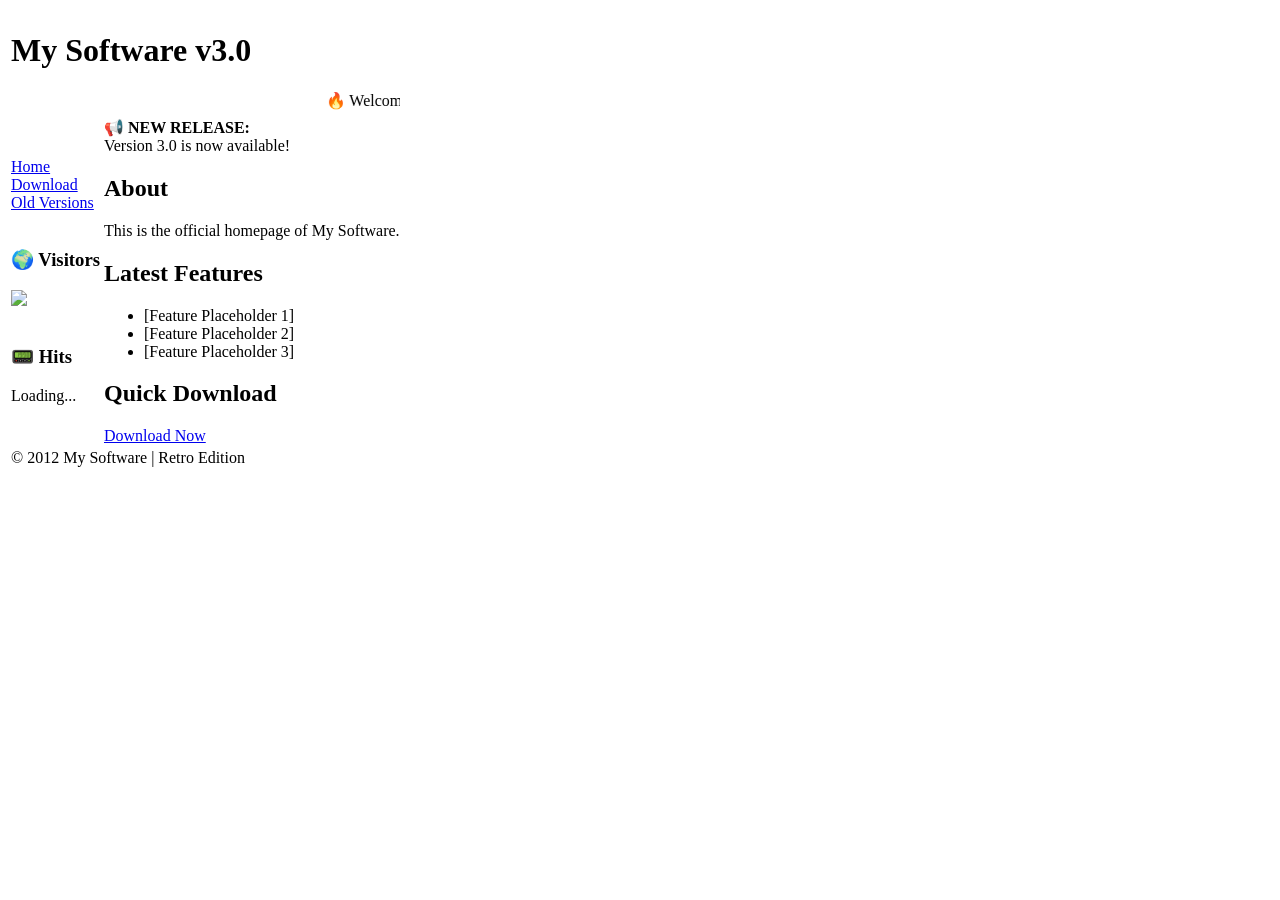
==== src/index.html @ 3d1a4240 "Create index.html" ====
<!DOCTYPE html>
<html>
<head>
    <title>My Software - Home</title>
    <link rel="stylesheet" href="style.css">
</head>

<body>

<table class="layout">
<tr>
<td colspan="2" class="header">
    <h1>My Software v3.0</h1>
    <marquee>🔥 Welcome to the Official Website 🔥</marquee>
</td>
</tr>

<tr>
<td class="sidebar">
    <a href="index.html">Home</a><br>
    <a href="downloads.html">Download</a><br>
    <a href="old_versions.html">Old Versions</a><br>

    <br>

    <h3>🌍 Visitors</h3>
    <!-- FlagCounter -->
    <a href="https://info.flagcounter.com">
        <img src="https://s01.flagcounter.com/count2/YOURCODE/bg_FFFFFF/txt_000000/border_CCCCCC/columns_2/maxflags_5/viewers_0/labels_1/pageviews_1/flags_0/percent_0/" />
    </a>

    <br><br>

    <h3>📟 Hits</h3>
    <div id="counter">Loading...</div>
</td>

<td class="content">

<!-- Announcement -->
<div class="announcement">
<b>📢 NEW RELEASE:</b><br>
Version 3.0 is now available!<br>
<span id="newBadge"></span>
</div>

<h2>About</h2>
<p>This is the official homepage of My Software.</p>

<h2>Latest Features</h2>
<ul>
<li>[Feature Placeholder 1] <span class="new"></span></li>
<li>[Feature Placeholder 2]</li>
<li>[Feature Placeholder 3]</li>
</ul>

<h2>Quick Download</h2>
<a class="button" href="downloads.html">Download Now</a>

</td>
</tr>

<tr>
<td colspan="2" class="footer">
© 2012 My Software | Retro Edition
</td>
</tr>
</table>

<script>
// CountAPI visitor counter
fetch('https://api.countapi.xyz/hit/mysoftware-demo/visits')
.then(res => res.json())
.then(data => {
    document.getElementById('counter').innerText = data.value;
});

// NEW badge logic (7 days)
const releaseDate = new Date("2026-04-01");
const now = new Date();
if ((now - releaseDate) / (1000 * 60 * 60 * 24) < 7) {
    document.getElementById("newBadge").innerHTML =
        '<img src="https://www.animatedimages.org/data/media/562/animated-new-image-0031.gif">';
    document.querySelector(".new").innerHTML =
        '<img src="https://www.animatedimages.org/data/media/562/animated-new-image-0031.gif">';
}
</script>

</body>
</html>
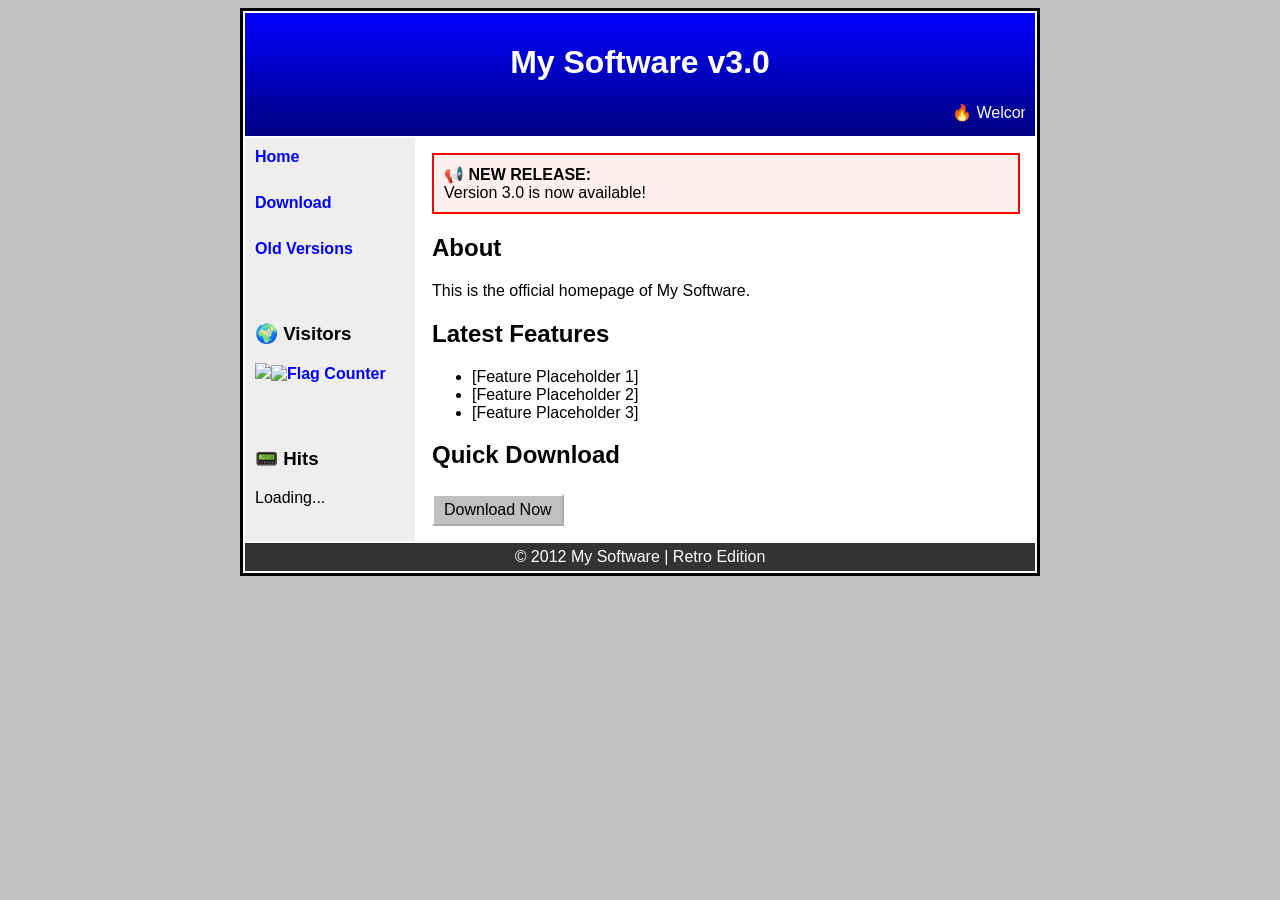
==== commit a01c1cf7: "Update index.html" ====
--- a/src/index.html
+++ b/src/index.html
@@ -26,7 +26,7 @@
     <h3>🌍 Visitors</h3>
     <!-- FlagCounter -->
     <a href="https://info.flagcounter.com">
-        <img src="https://s01.flagcounter.com/count2/YOURCODE/bg_FFFFFF/txt_000000/border_CCCCCC/columns_2/maxflags_5/viewers_0/labels_1/pageviews_1/flags_0/percent_0/" />
+        <img src="<a href="https://info.flagcounter.com/G8tC"><img src="https://s01.flagcounter.com/count2/G8tC/bg_FFFFFF/txt_000000/border_CCCCCC/columns_2/maxflags_10/viewers_0/labels_1/pageviews_1/flags_0/percent_0/" alt="Flag Counter" border="0"/>
     </a>
 
     <br><br>
--- a/src/style.css
+++ b/src/style.css
@@ -0,0 +1,69 @@
+body {
+    background: #c0c0c0;
+    font-family: Tahoma, Arial;
+}
+
+.layout {
+    width: 800px;
+    margin: auto;
+    border: 3px solid black;
+    background: white;
+}
+
+.header {
+    background: linear-gradient(blue, navy);
+    color: white;
+    text-align: center;
+    padding: 10px;
+}
+
+.sidebar {
+    width: 150px;
+    background: #eeeeee;
+    vertical-align: top;
+    padding: 10px;
+}
+
+.sidebar a {
+    display: block;
+    margin-bottom: 10px;
+    color: blue;
+    text-decoration: none;
+    font-weight: bold;
+}
+
+.content {
+    padding: 15px;
+}
+
+.footer {
+    background: #333;
+    color: white;
+    text-align: center;
+    padding: 5px;
+}
+
+.button {
+    display: inline-block;
+    padding: 5px 10px;
+    background: silver;
+    border: 2px outset white;
+    color: black;
+    text-decoration: none;
+    margin-top: 5px;
+}
+
+.button:hover {
+    border: 2px inset black;
+}
+
+.announcement {
+    border: 2px solid red;
+    background: #fff0f0;
+    padding: 10px;
+    margin-bottom: 15px;
+}
+
+.old {
+    color: gray;
+}
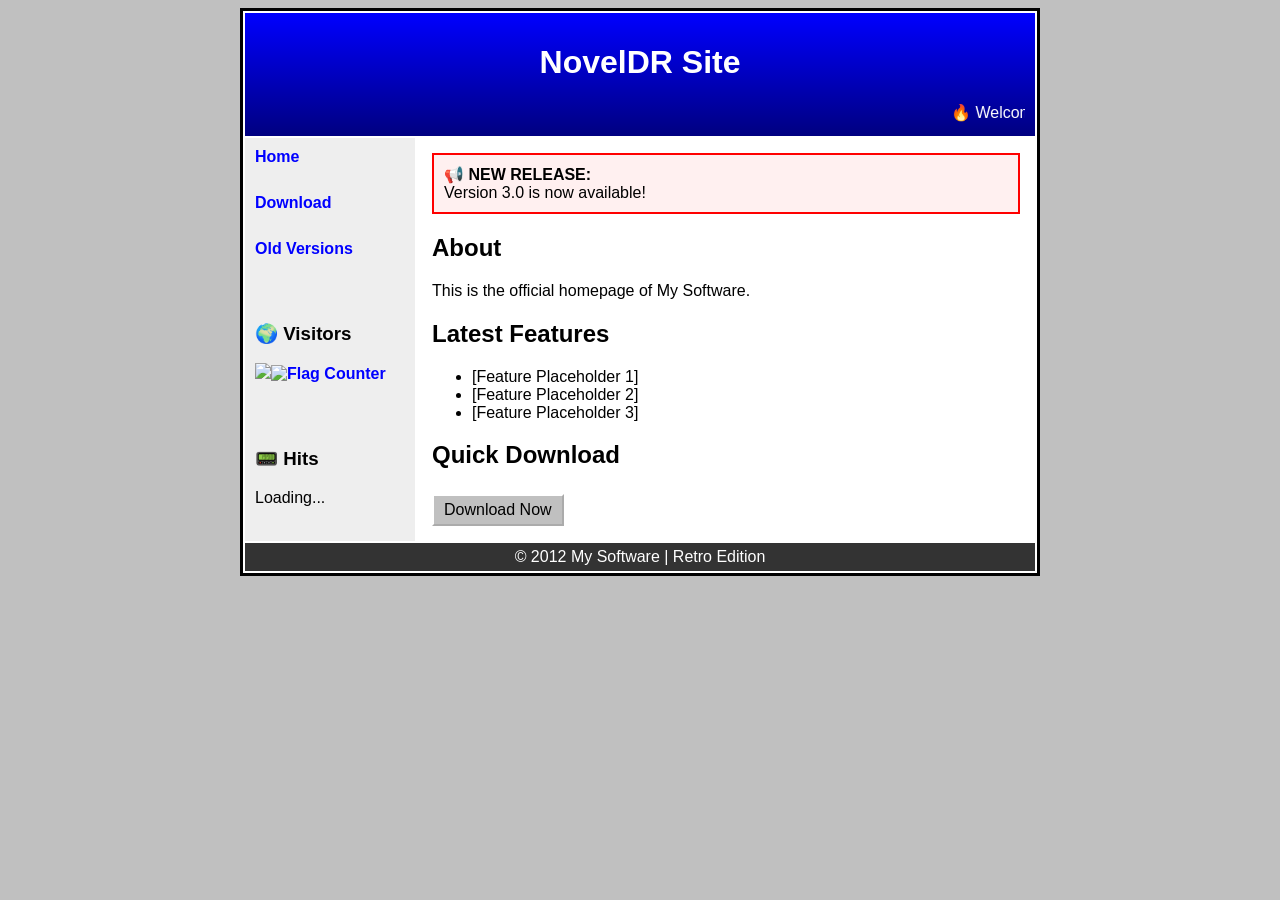
==== commit 28896bb4: "Update index.html" ====
--- a/src/index.html
+++ b/src/index.html
@@ -10,7 +10,7 @@
 <table class="layout">
 <tr>
 <td colspan="2" class="header">
-    <h1>My Software v3.0</h1>
+    <h1>NovelDR Site</h1>
     <marquee>🔥 Welcome to the Official Website 🔥</marquee>
 </td>
 </tr>
@@ -69,7 +69,7 @@
 
 <script>
 // CountAPI visitor counter
-fetch('https://api.countapi.xyz/hit/mysoftware-demo/visits')
+fetch('https://api.countapi.xyz/hit/noveldr-site/visits')
 .then(res => res.json())
 .then(data => {
     document.getElementById('counter').innerText = data.value;
